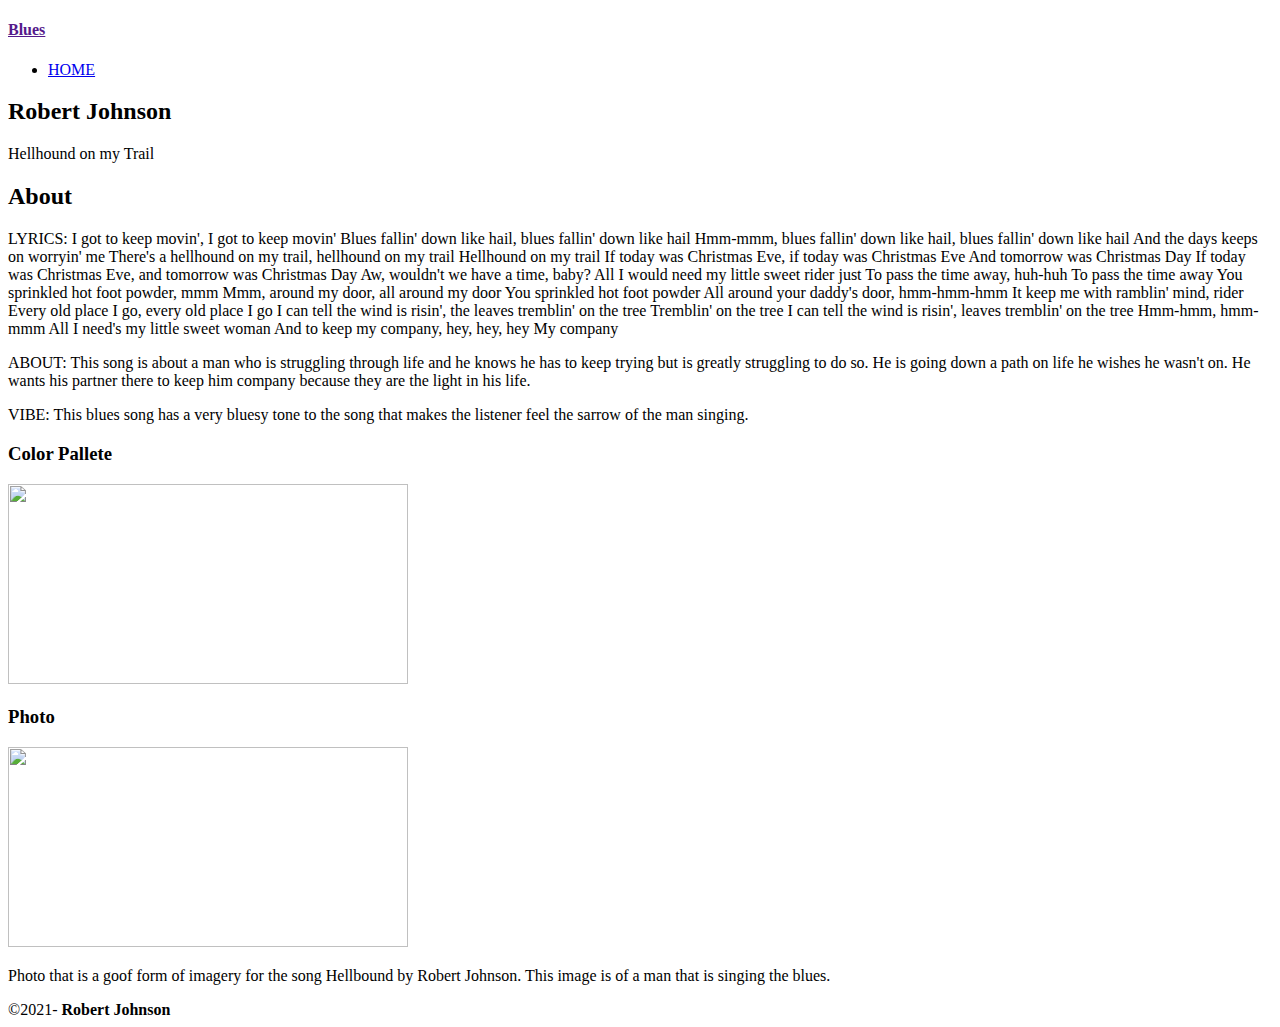
==== johnson.html @ 15d91062 "Add files via upload" ====
<!doctype html>
<html lang="en-US">
<head>
<meta charset="UTF-8">
<meta http-equiv="X-UA-Compatible" content="IE=edge">
<meta name="viewport" content="width=device-width, initial-scale=1">
<title>Robert Johnson Page</title>
<link href="css/singlePageTemplate.css" rel="stylesheet" type="text/css">
<!--The following script tag downloads a font from the Adobe Edge Web Fonts server for use within the web page. We recommend that you do not modify it.-->
<script>var __adobewebfontsappname__="dreamweaver"</script>
<script src="http://use.edgefonts.net/source-sans-pro:n2:default.js" type="text/javascript"></script>
<!-- HTML5 shim and Respond.js for IE8 support of HTML5 elements and media queries -->
<!-- WARNING: Respond.js doesn't work if you view the page via file:// -->
<!--[if lt IE 9]>
      <script src="https://oss.maxcdn.com/html5shiv/3.7.2/html5shiv.min.js"></script>
      <script src="https://oss.maxcdn.com/respond/1.4.2/respond.min.js"></script>
    <![endif]-->
</head>
<body>
<!-- Main Container -->
<div class="container"> 
  <!-- Navigation -->
  <header> <a href="">
    <h4 class="logo">Blues</h4>
    </a>
    <nav>
      <ul>
        <li><a href="#hero">HOME</a></li>
       
      </ul>
    </nav>
  </header>
  <!-- Hero Section -->
  <section class="hero" id="hero">
    <h2 class="hero_header">Robert <span class="light">Johnson</span></h2>
    <p class="tagline">Hellhound on my Trail</p>
  </section>
  <!-- About Section -->
  <section class="about" id="about">
    <h2 class="hidden">About</h2>
    <p class="text_column">LYRICS: I got to keep movin', I got to keep movin' Blues fallin' down like hail, blues fallin' down like hail Hmm-mmm, blues fallin' down like hail, blues fallin' down like hail And the days keeps on worryin' me There's a hellhound on my trail, hellhound on my trail Hellhound on my trail If today was Christmas Eve, if today was Christmas Eve And tomorrow was Christmas Day If today was Christmas Eve, and tomorrow was Christmas Day Aw, wouldn't we have a time, baby? All I would need my little sweet rider just To pass the time away, huh-huh To pass the time away You sprinkled hot foot powder, mmm Mmm, around my door, all around my door You sprinkled hot foot powder All around your daddy's door, hmm-hmm-hmm It keep me with ramblin' mind, rider Every old place I go, every old place I go I can tell the wind is risin', the leaves tremblin' on the tree Tremblin' on the tree I can tell the wind is risin', leaves tremblin' on the tree Hmm-hmm, hmm-mmm All I need's my little sweet woman And to keep my company, hey, hey, hey My company </p>
    <p class="text_column">ABOUT: This song is about a man who is struggling through life and he knows he has to keep trying but is greatly struggling to do so. He is going down a path on life he wishes he wasn't on. He wants his partner there to keep him company because they are the light in his life. </p>
    <p class="text_column">VIBE: This blues song has a very bluesy tone to the song that makes the listener feel the sarrow of the man singing. </p>
  </section>
  
 
  <!-- More Info Section -->
  <footer>
    <article class="footer_column">
      <h3>Color Pallete</h3>
      <img src="colorpallete.png" alt="" width="400" height="200" class="cards"/>
      
    </article>
    <article class="footer_column">
      <h3>Photo</h3>
      <img src="johnson.png" alt="" width="400" height="200" class="cards"/>
      <p>Photo that is a goof form of imagery for the song Hellbound by Robert Johnson. This image is of a man that is singing the blues.</p>
    </article>
  </footer>
 
  <!-- Copyrights Section -->
  <div class="copyright">&copy;2021- <strong>Robert Johnson</strong></div>
</div>
<!-- Main Container Ends -->
</body>
</html>
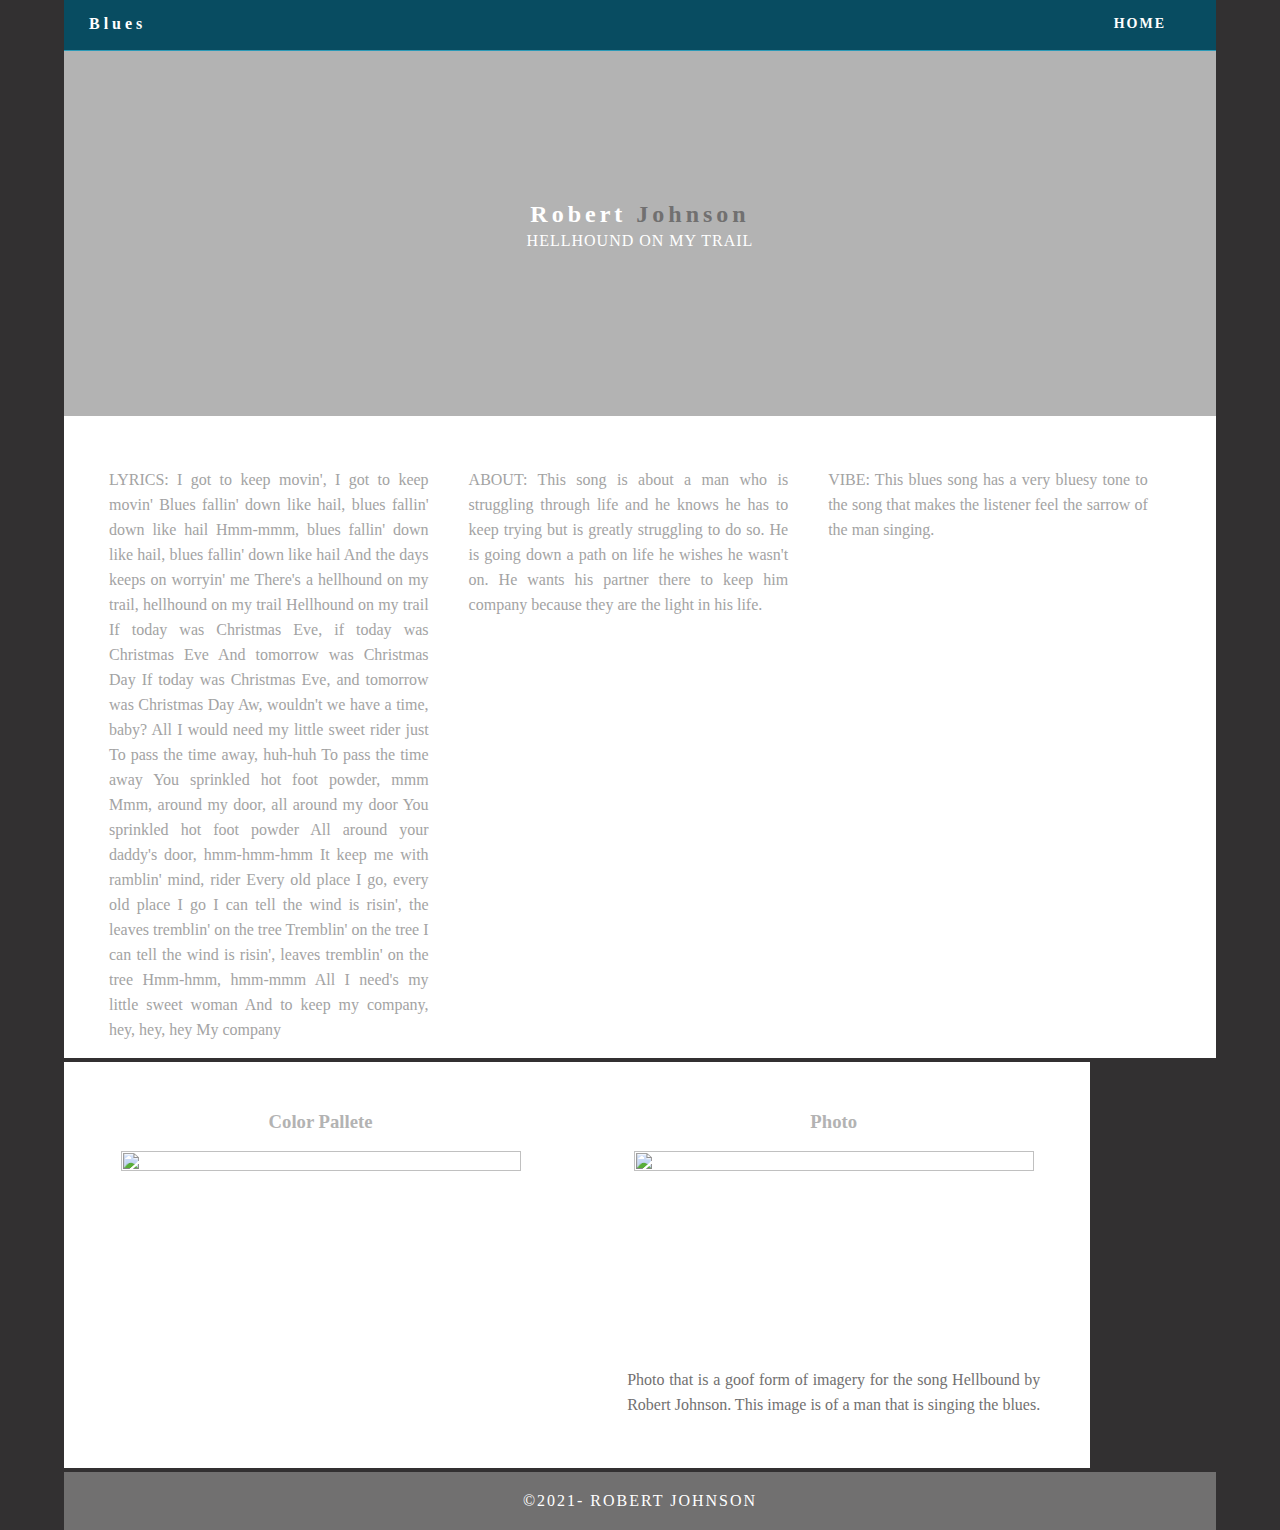
==== commit bb32b054: "Update johnson.html" ====
--- a/johnson.html
+++ b/johnson.html
@@ -5,7 +5,7 @@
 <meta http-equiv="X-UA-Compatible" content="IE=edge">
 <meta name="viewport" content="width=device-width, initial-scale=1">
 <title>Robert Johnson Page</title>
-<link href="css/singlePageTemplate.css" rel="stylesheet" type="text/css">
+<link href="singlePageTemplate.css" rel="stylesheet" type="text/css">
 <!--The following script tag downloads a font from the Adobe Edge Web Fonts server for use within the web page. We recommend that you do not modify it.-->
 <script>var __adobewebfontsappname__="dreamweaver"</script>
 <script src="http://use.edgefonts.net/source-sans-pro:n2:default.js" type="text/javascript"></script>
--- a/singlePageTemplate.css
+++ b/singlePageTemplate.css
@@ -0,0 +1,479 @@
+@charset "UTF-8";
+/* Body */
+body {
+	font-family: source-sans-pro;
+	background-color: #323031;
+	margin-top: 0px;
+	margin-right: 0px;
+	margin-bottom: 0px;
+	margin-left: 0px;
+	font-style: normal;
+	font-weight: 200;
+}
+/* Container */
+.container {
+	width: 90%;
+	margin-left: auto;
+	margin-right: auto;
+	height: 1000px;
+	background-color: #FFFFFF;
+}
+/* Navigation */
+header {
+	width: 100%;
+	height: 5%;
+	background-color: #084C61;
+	border-bottom: 1px solid #2C9AB7;
+}
+.logo {
+	color: #fff;
+	font-weight: bold;
+	text-align: undefined;
+	width: 10%;
+	float: left;
+	margin-top: 15px;
+	margin-left: 25px;
+	letter-spacing: 4px;
+}
+nav {
+	float: right;
+	width: 50%;
+	text-align: right;
+	margin-right: 25px;
+}
+header nav ul {
+	list-style: none;
+	float: right;
+}
+nav ul li {
+	float: left;
+	color: #FFFFFF;
+	font-size: 14px;
+	text-align: left;
+	margin-right: 25px;
+	letter-spacing: 2px;
+	font-weight: bold;
+	transition: all 0.3s linear;
+}
+ul li a {
+	color: #FFFFFF;
+	text-decoration: none;
+}
+ul li:hover a {
+	color: #2C9AB7;
+}
+.hero_header {
+	color: #FFFFFF;
+	text-align: center;
+	margin-top: 0px;
+	margin-right: 0px;
+	margin-bottom: 0px;
+	margin-left: 0px;
+	letter-spacing: 4px;
+}
+/* Hero Section */
+.hero {
+	background-color: #B3B3B3;
+	padding-top: 150px;
+	padding-bottom: 150px;
+}
+.light {
+	font-weight: bold;
+	color: #717070;
+}
+.tagline {
+	text-align: center;
+	color: #FFFFFF;
+	margin-top: 4px;
+	font-weight: lighter;
+	text-transform: uppercase;
+	letter-spacing: 1px;
+}
+/* About Section */
+.text_column {
+	width: 29%;
+	text-align: justify;
+	font-weight: lighter;
+	line-height: 25px;
+	float: left;
+	padding-left: 20px;
+	padding-right: 20px;
+	color: #A3A3A3;
+}
+.about {
+	padding-left: 25px;
+	padding-right: 25px;
+	padding-top: 35px;
+	display: inline-block;
+	background-color: #FFFFFF;
+	margin-top: 0px;
+}
+/* Stats Gallery */
+.stats {
+	color: #717070;
+	margin-bottom: 5px;
+}
+.gallery {
+	clear: both;
+	display: inline-block;
+	width: 100%;
+	background-color: #FFFFFF;
+	/* [disabled]min-width: 400px;
+*/
+	padding-bottom: 35px;
+	padding-top: 0px;
+	margin-top: -5px;
+	margin-bottom: 0px;
+}
+.thumbnail {
+	width: 25%;
+	text-align: center;
+	float: left;
+	margin-top: 35px;
+}
+.gallery .thumbnail h4 {
+	margin-top: 5px;
+	margin-right: 5px;
+	margin-bottom: 5px;
+	margin-left: 5px;
+	color: #52BAD5;
+}
+.gallery .thumbnail p {
+	margin-top: 0px;
+	margin-right: 0px;
+	margin-bottom: 0px;
+	margin-left: 0px;
+	color: #A3A3A3;
+}
+/* Parallax Section */
+.banner {
+	background-color: #2D9AB7;
+	background-image: url(../images/parallax.png);
+	height: 400px;
+	background-attachment: fixed;
+	background-size: cover;
+	background-repeat: no-repeat;
+}
+.parallax {
+	color: #FFFFFF;
+	text-align: right;
+	padding-right: 100px;
+	padding-top: 110px;
+	letter-spacing: 2px;
+	margin-top: 0px;
+}
+.parallax_description {
+	color: #FFFFFF;
+	text-align: right;
+	padding-right: 100px;
+	width: 30%;
+	float: right;
+	font-weight: lighter;
+	line-height: 23px;
+	margin-top: 0px;
+	margin-right: 0px;
+	margin-bottom: 0px;
+	margin-left: 0px;
+}
+/* More info */
+footer {
+	background-color: #FFFFFF;
+	padding-bottom: 35px;
+}
+.footer_column {
+	width: 50%;
+	text-align: center;
+	padding-top: 30px;
+	float: left;
+}
+footer .footer_column h3 {
+	color: #B3B3B3;
+	text-align: center;
+}
+footer .footer_column p {
+	color: #717070;
+	background-color: #FFFFFF;
+}
+.cards {
+	width: 100%;
+	height: auto;
+	max-width: 400px;
+	max-height: 200px;
+}
+footer .footer_column p {
+	padding-left: 30px;
+	padding-right: 30px;
+	text-align: justify;
+	line-height: 25px;
+	font-weight: lighter;
+	margin-left: 20px;
+	margin-right: 20px;
+}
+.button {
+	width: 200px;
+	margin-top: 40px;
+	margin-right: auto;
+	margin-bottom: auto;
+	margin-left: auto;
+	padding-top: 20px;
+	padding-right: 10px;
+	padding-bottom: 20px;
+	padding-left: 10px;
+	text-align: center;
+	vertical-align: middle;
+	border-radius: 0px;
+	text-transform: uppercase;
+	font-weight: bold;
+	letter-spacing: 2px;
+	border: 3px solid #FFFFFF;
+	color: #FFFFFF;
+	transition: all 0.3s linear;
+}
+.button:hover {
+	background-color: #FEFEFE;
+	color: #C4C4C4;
+	cursor: pointer;
+}
+.copyright {
+	text-align: center;
+	padding-top: 20px;
+	padding-bottom: 20px;
+	background-color: #717070;
+	color: #FFFFFF;
+	text-transform: uppercase;
+	font-weight: lighter;
+	letter-spacing: 2px;
+	border-top-width: 2px;
+}
+.footer_banner {
+	background-color: #B3B3B3;
+	padding-top: 60px;
+	padding-bottom: 60PX;
+	margin-bottom: 0px;
+	background-image: url(../images/pattern.png);
+	background-repeat: repeat;
+}
+footer {
+	display: inline-block;
+}
+.hidden {
+	display: none;
+}
+
+/* Mobile */
+@media (max-width: 320px) {
+.logo {
+	width: 100%;
+	text-align: center;
+	margin-top: 13px;
+	margin-right: 0px;
+	margin-bottom: 0px;
+	margin-left: 0px;
+}
+.container header nav {
+	margin-top: 0px;
+	margin-right: 0px;
+	margin-bottom: 0px;
+	margin-left: 0px;
+	width: 100%;
+	float: none;
+	display: none;
+}
+header nav ul {
+}
+nav ul li {
+	margin-top: 0px;
+	margin-right: 0px;
+	margin-bottom: 0px;
+	margin-left: 0px;
+	width: 100%;
+	text-align: center;
+}
+.text_column {
+	width: 100%;
+	text-align: justify;
+	padding-top: 0px;
+	padding-right: 0px;
+	padding-bottom: 0px;
+	padding-left: 0px;
+}
+.thumbnail {
+	width: 100%;
+}
+.footer_column {
+	width: 100%;
+	margin-top: 0px;
+}
+.parallax {
+	text-align: center;
+	margin-top: 0px;
+	margin-right: 0px;
+	margin-bottom: 0px;
+	margin-left: 0px;
+	padding-top: 40%;
+	padding-right: 0px;
+	padding-bottom: 0px;
+	padding-left: 0px;
+	width: 100%;
+	font-size: 18px;
+}
+.parallax_description {
+	padding-top: 0px;
+	padding-right: 0px;
+	padding-bottom: 0px;
+	padding-left: 0px;
+	width: 90%;
+	margin-top: 25px;
+	margin-right: 0px;
+	margin-bottom: 0px;
+	margin-left: 12px;
+	float: none;
+	text-align: center;
+}
+.banner {
+	background-color: #2D9AB7;
+	background-image: none;
+}
+.tagline {
+	margin-top: 20px;
+	line-height: 22px;
+}
+.hero_header {
+	padding-left: 10px;
+	padding-right: 10px;
+	line-height: 22px;
+	text-align: center;
+}
+}
+
+/* Small Tablets */
+@media (min-width: 321px)and (max-width: 767px) {
+.logo {
+	width: 100%;
+	text-align: center;
+	margin-top: 13px;
+	margin-right: 0px;
+	margin-bottom: 0px;
+	margin-left: 0px;
+	color: #043745;
+}
+.container header nav {
+	margin-top: 0px;
+	margin-right: 0px;
+	margin-bottom: 0px;
+	margin-left: 0px;
+	width: 100%;
+	float: none;
+	overflow: auto;
+	display: inline-block;
+	background: #52bad5;
+}
+header nav ul {
+	padding: 0px;
+	float: none;
+}
+nav ul li {
+	margin-top: 0px;
+	margin-right: 0px;
+	margin-bottom: 0px;
+	margin-left: 0px;
+	width: 100%;
+	text-align: center;
+	padding-top: 8px;
+	padding-bottom: 8px;
+}
+.text_column {
+	width: 100%;
+	text-align: left;
+	padding-top: 0px;
+	padding-right: 0px;
+	padding-bottom: 0px;
+	padding-left: 0px;
+}
+.thumbnail {
+	width: 100%;
+}
+.footer_column {
+	width: 100%;
+	margin-top: 0px;
+}
+.parallax {
+	text-align: center;
+	margin-top: 0px;
+	margin-right: 0px;
+	margin-bottom: 0px;
+	margin-left: 0px;
+	padding-top: 40%;
+	padding-right: 0px;
+	padding-bottom: 0px;
+	padding-left: 0px;
+	width: 100%;
+	font-size: 18px;
+}
+.parallax_description {
+	padding-top: 0px;
+	padding-right: 0px;
+	padding-bottom: 0px;
+	padding-left: 0px;
+	margin-top: 30%;
+	margin-right: 0px;
+	margin-bottom: 0px;
+	margin-left: 0px;
+	float: none;
+	width: 100%;
+	text-align: center;
+}
+.thumbnail {
+	width: 50%;
+}
+.parallax {
+	margin-top: 0px;
+	margin-right: 0px;
+	margin-bottom: 0px;
+	margin-left: 0px;
+	padding-right: 0px;
+	padding-bottom: 0px;
+	padding-left: 0px;
+	padding-top: 20%;
+}
+.parallax_description {
+	margin-top: 0px;
+	margin-right: 0px;
+	margin-bottom: 0px;
+	margin-left: 0px;
+	width: 100%;
+	padding-top: 30px;
+}
+.banner {
+	padding-left: 20px;
+	padding-right: 20px;
+}
+.footer_column {
+	width: 100%;
+}
+}
+
+/* Small Desktops */
+@media (min-width: 768px) and (max-width: 1096px) {
+.text_column {
+	width: 100%;
+}
+.thumbnail {
+	width: 50%;
+}
+.text_column {
+	width: 100%;
+	margin-top: 0px;
+	margin-right: 0px;
+	margin-bottom: 0px;
+	margin-left: 0px;
+	padding-top: 0px;
+	padding-right: 0px;
+	padding-bottom: 0px;
+	padding-left: 0px;
+}
+.banner {
+	margin-top: 0px;
+	padding-top: 0px;
+}
+}
